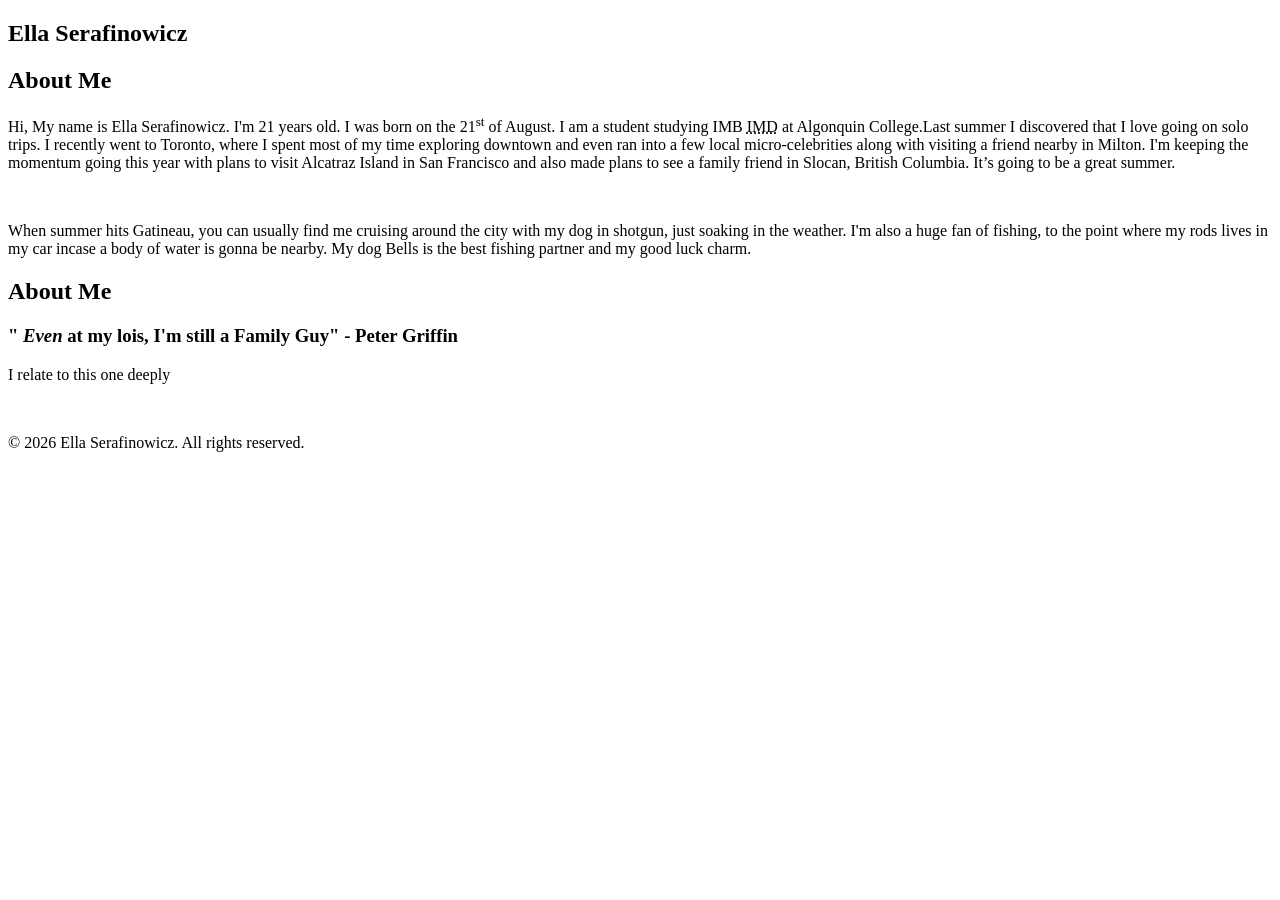
==== html-assignment/index.html @ 7c547981 "changed files" ====
<!DOCTYPE html>
<html lang="en">
<head>
    <meta charset="UTF-8">
    <meta name="viewport" content="width=device-width, initial-scale=1.0">
    <title>Ella Serafinowicz</title>
</head>
<body>
    <article>
        <header>
            <h1>Ella Serafinowicz</h1>
        </header>
        <h2>About Me</h2>
        <p>Hi, My name is Ella Serafinowicz. I'm 21 years old. I was born on the 21<sup>st</sup> of August. I am a student studying IMB <abbr title="Interactive Media Design">IMD</abbr> at Algonquin College.Last summer I discovered that I love going on solo trips. I recently went to Toronto, where I spent most of my time exploring downtown and even ran into a few local micro-celebrities
              along with visiting a friend nearby  in Milton. I'm keeping the momentum going this year with plans to visit Alcatraz Island
              in San Francisco and also made plans to see a family friend in Slocan, British Columbia. It’s going to be a great summer.
        </p> 
        <br>
        <p>When summer hits Gatineau, you can usually find me cruising around the city with my dog in shotgun,
             just soaking in the weather. I'm also a huge fan of fishing, to the point where my rods lives in 
             my car incase a body of water is gonna be nearby. My dog Bells is the best fishing partner and my good luck charm.</p>
   </article>
<article>
    <h2>About Me</h2>
    <h3> "<em> Even</em> at my lois, I'm still a Family Guy" - Peter Griffin</h3>
<p> I relate to this one deeply </p>
</article>
<footer>
    <br>
    <p>&copy; 2026 Ella Serafinowicz. All rights reserved.</p>
</footer>
</body>
</html>
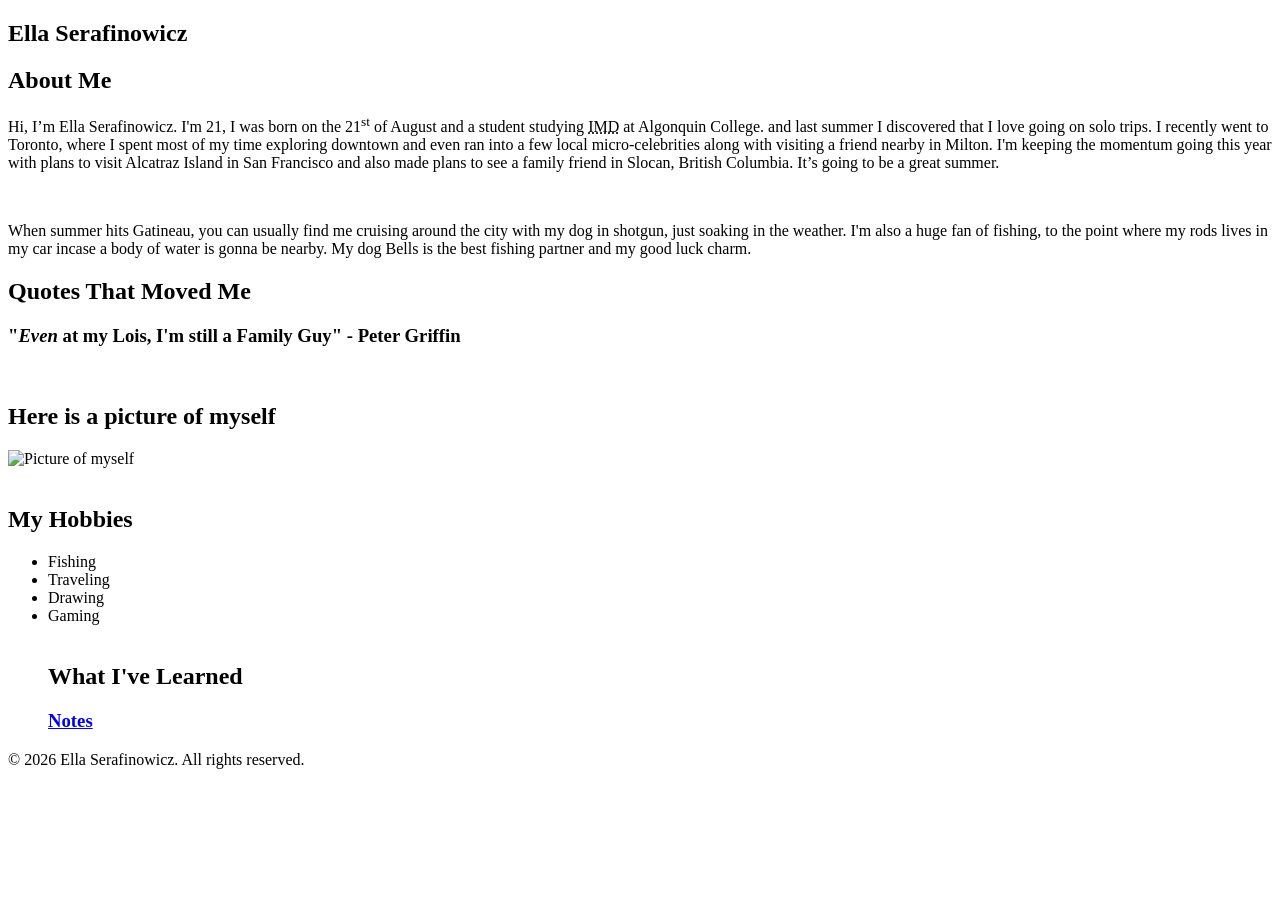
==== commit 7acfedfa: "added navigation to Notes pages" ====
--- a/html-assignment/index.html
+++ b/html-assignment/index.html
@@ -7,27 +7,45 @@
 </head>
 <body>
     <article>
-        <header>
-            <h1>Ella Serafinowicz</h1>
-        </header>
+        <header><h1>Ella Serafinowicz</h1></header>
         <h2>About Me</h2>
-        <p>Hi, My name is Ella Serafinowicz. I'm 21 years old. I was born on the 21<sup>st</sup> of August. I am a student studying IMB <abbr title="Interactive Media Design">IMD</abbr> at Algonquin College.Last summer I discovered that I love going on solo trips. I recently went to Toronto, where I spent most of my time exploring downtown and even ran into a few local micro-celebrities
+        <p>Hi, I’m Ella Serafinowicz. I'm 21, I was born on the 21<sup>st</sup> of August and a student studying <abbr title="Interactive Media Design">IMD</abbr> at Algonquin College. and last summer I discovered that I love going on solo trips.
+             I recently went to Toronto, where I spent most of my time exploring downtown and even ran into a few local micro-celebrities
               along with visiting a friend nearby  in Milton. I'm keeping the momentum going this year with plans to visit Alcatraz Island
               in San Francisco and also made plans to see a family friend in Slocan, British Columbia. It’s going to be a great summer.
         </p> 
         <br>
         <p>When summer hits Gatineau, you can usually find me cruising around the city with my dog in shotgun,
              just soaking in the weather. I'm also a huge fan of fishing, to the point where my rods lives in 
-             my car incase a body of water is gonna be nearby. My dog Bells is the best fishing partner and my good luck charm.</p>
-   </article>
+             my car incase a body of water is gonna be nearby. My dog Bells is the best fishing partner and my good luck charm. </p>
+    </article>
+    <article>
+        <h2>Quotes That Moved Me</h2>
+        <h3> "<em>Even</em> at my Lois, I'm still a Family Guy" - Peter Griffin</h3>
+    </article>
+    <br>
+    <article>
+        <h1>Here is a picture of myself</h1>
+         <img src="images/picofme.jpg" alt="Picture of myself" width="200" height="300">
+        </h1>
+    </article>
+<br>
 <article>
-    <h2>About Me</h2>
-    <h3> "<em> Even</em> at my lois, I'm still a Family Guy" - Peter Griffin</h3>
-<p> I relate to this one deeply </p>
+    <h2>My Hobbies</h2>
+    <ul>
+        <li>Fishing</li>
+        <li>Traveling</li>
+        <li>Drawing</li>
+        <li>Gaming</li>
+        <br>
+        <h2>What I've Learned</h2>
+        <h3>
+        <nav><a href="notes.html">Notes</a></nav>
+        </h3>
+    </ul>
 </article>
-<footer>
-    <br>
-    <p>&copy; 2026 Ella Serafinowicz. All rights reserved.</p>
-</footer>
+    <footer>
+        <p>&copy; 2026 Ella Serafinowicz. All rights reserved.</p>
+    </footer>
 </body>
 </html>
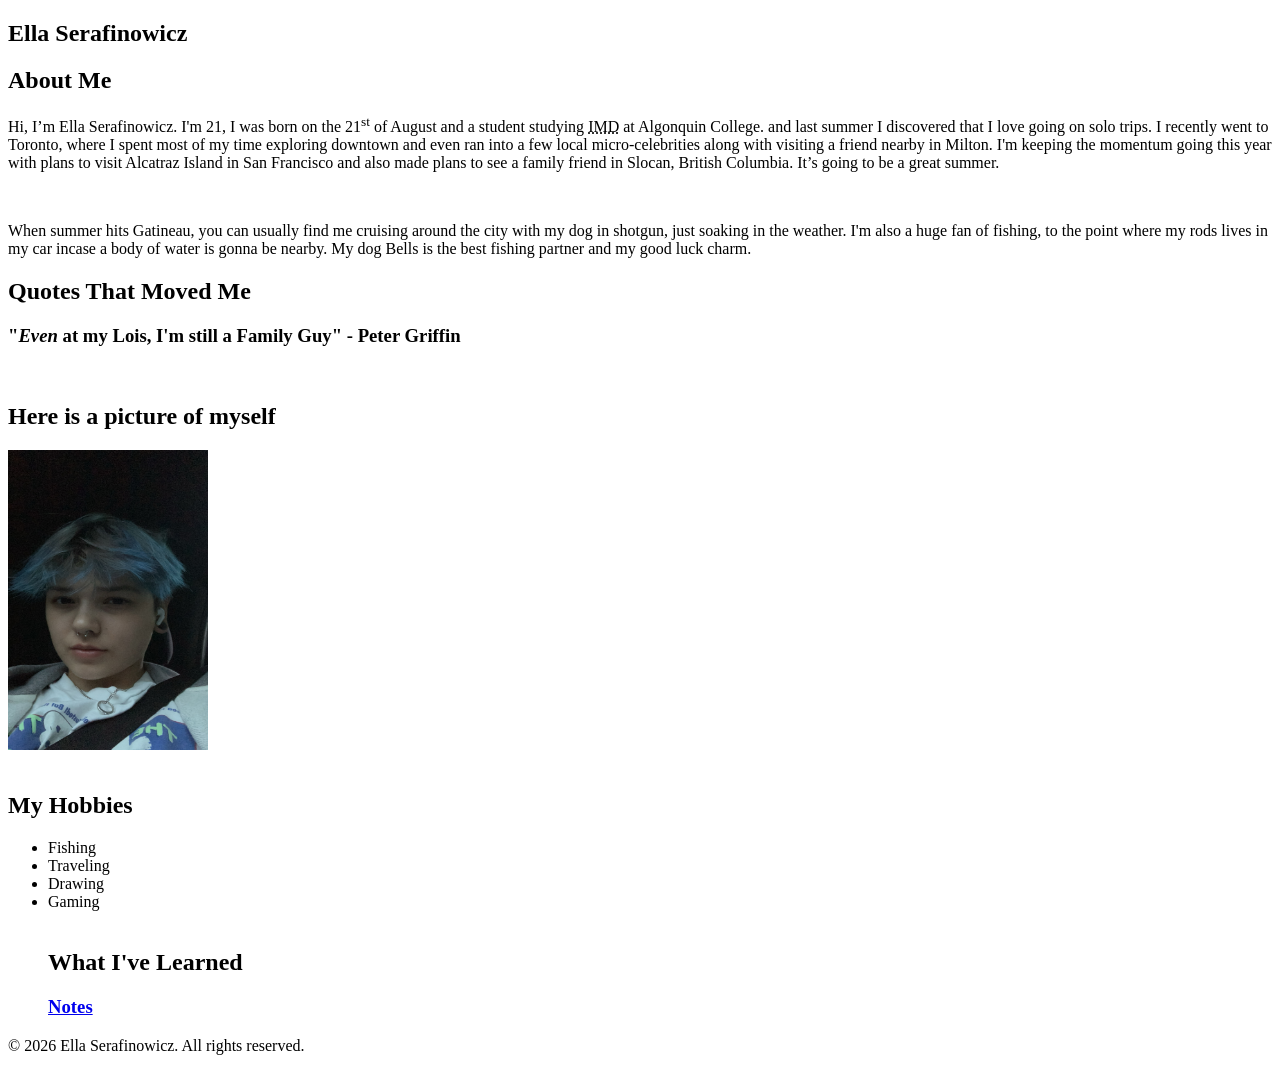
==== commit 2b591ca3: "added nav" ====
--- a/html-assignment/index.html
+++ b/html-assignment/index.html
@@ -37,7 +37,7 @@
         <li>Traveling</li>
         <li>Drawing</li>
         <li>Gaming</li>
-        <br>
+        <br> 
         <h2>What I've Learned</h2>
         <h3>
         <nav><a href="notes.html">Notes</a></nav>
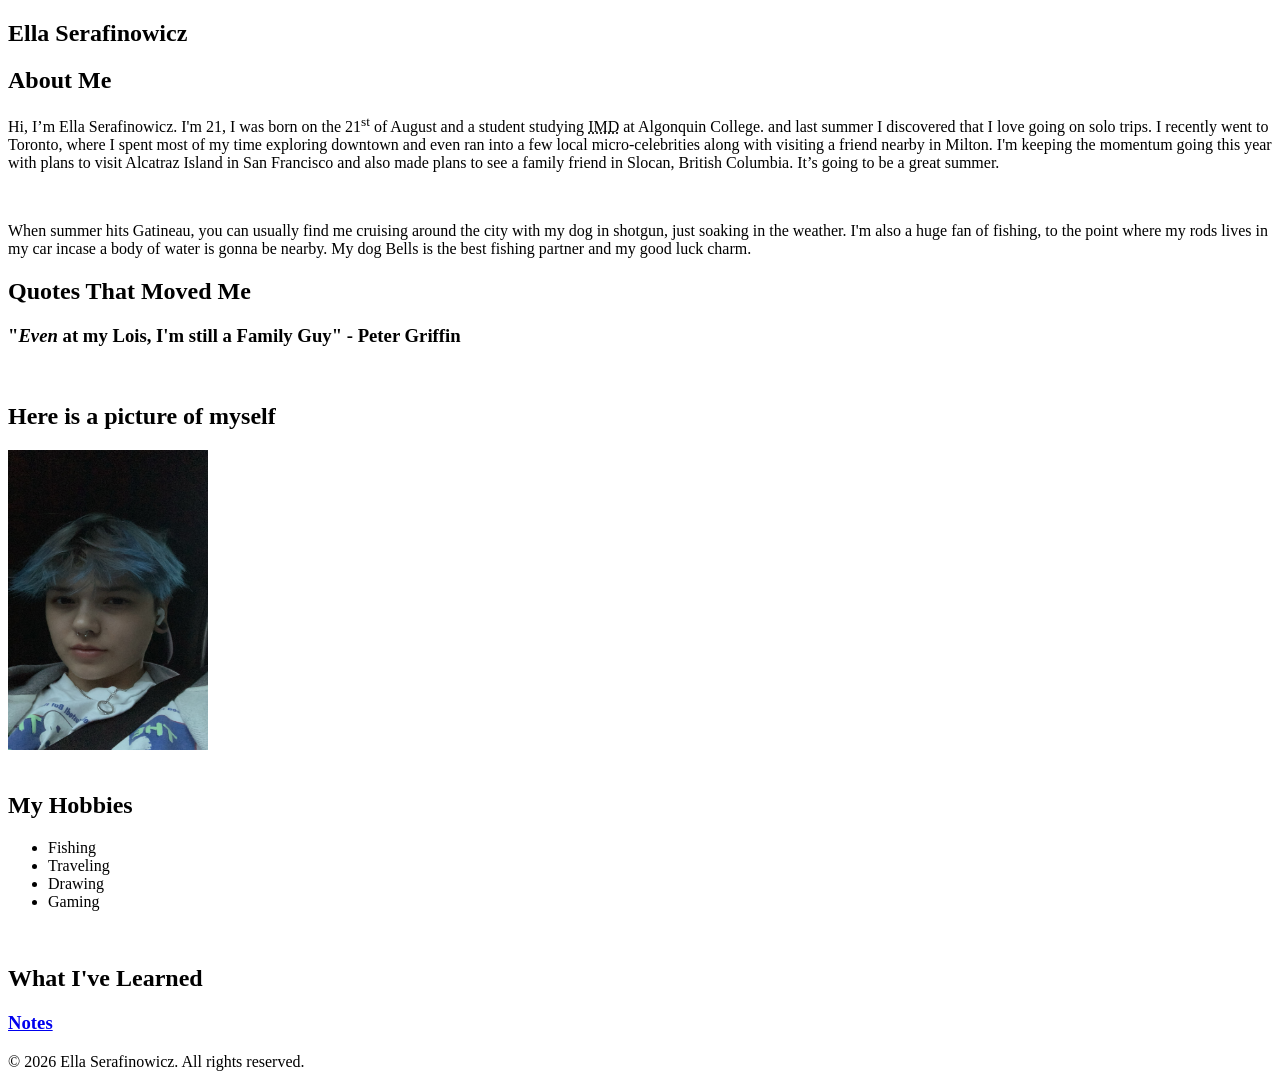
==== commit 78b6dc41: "fixed unvalid tags" ====
--- a/html-assignment/index.html
+++ b/html-assignment/index.html
@@ -35,14 +35,14 @@
     <ul>
         <li>Fishing</li>
         <li>Traveling</li>
-        <li>Drawing</li>
+        <li>Drawing</li> 
         <li>Gaming</li>
+    </ul>
         <br> 
         <h2>What I've Learned</h2>
         <h3>
         <nav><a href="notes.html">Notes</a></nav>
         </h3>
-    </ul>
 </article>
     <footer>
         <p>&copy; 2026 Ella Serafinowicz. All rights reserved.</p>
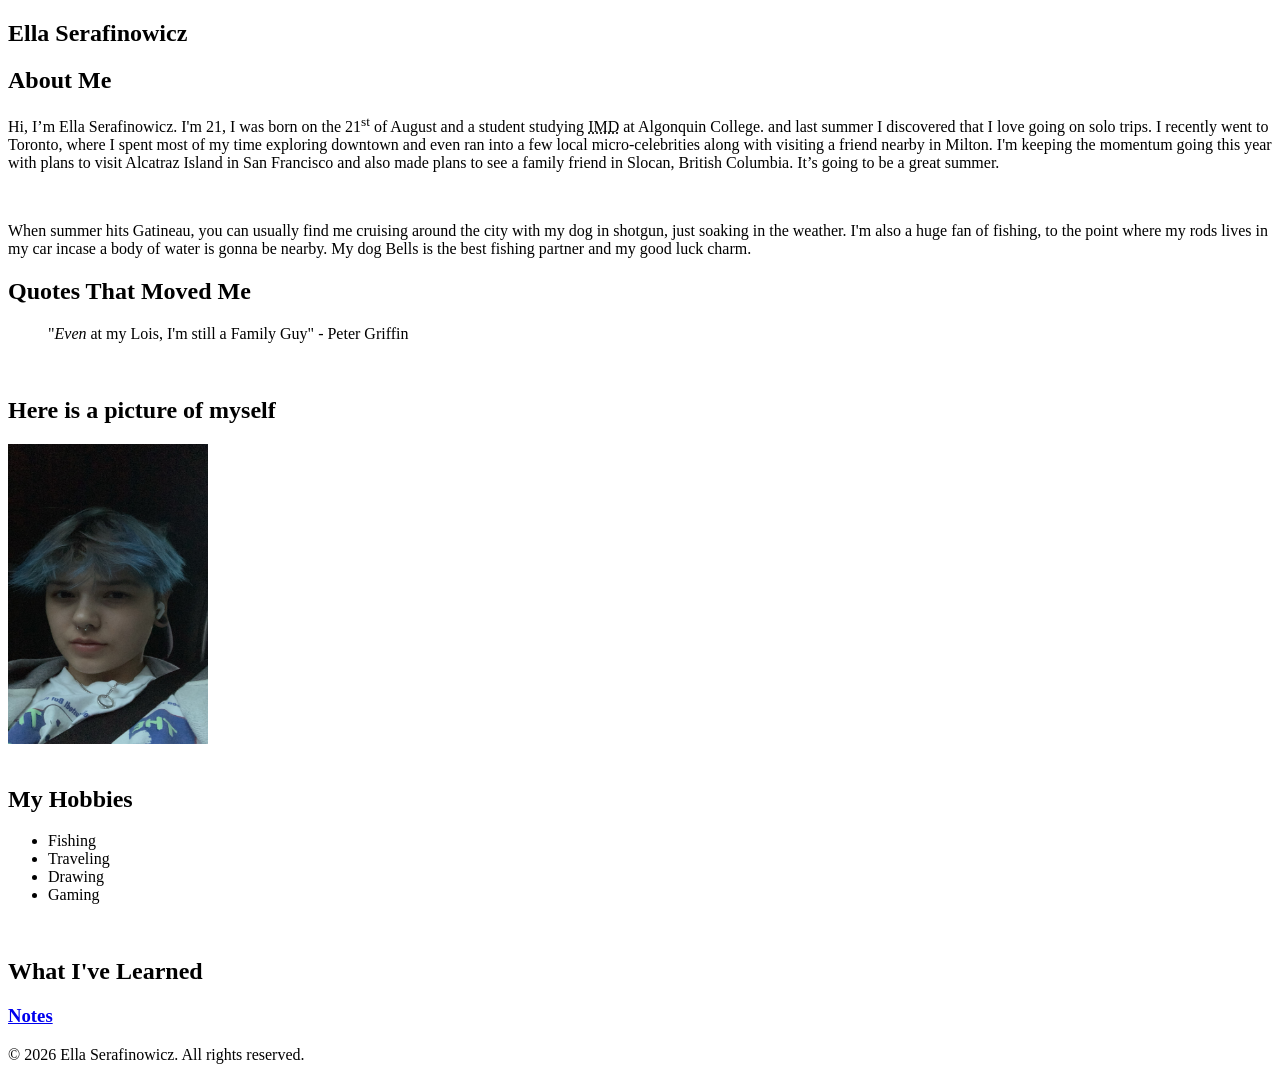
==== commit b1dbe2fd: "fix" ====
--- a/html-assignment/index.html
+++ b/html-assignment/index.html
@@ -4,10 +4,11 @@
     <meta charset="UTF-8">
     <meta name="viewport" content="width=device-width, initial-scale=1.0">
     <title>Ella Serafinowicz</title>
+<link rel="stylesheet href=style.css">
 </head>
 <body>
     <article>
-        <header><h1>Ella Serafinowicz</h1></header>
+        <header><h1 class="site-title">Ella Serafinowicz</h1></header>
         <h2>About Me</h2>
         <p>Hi, I’m Ella Serafinowicz. I'm 21, I was born on the 21<sup>st</sup> of August and a student studying <abbr title="Interactive Media Design">IMD</abbr> at Algonquin College. and last summer I discovered that I love going on solo trips.
              I recently went to Toronto, where I spent most of my time exploring downtown and even ran into a few local micro-celebrities
@@ -21,18 +22,19 @@
     </article>
     <article>
         <h2>Quotes That Moved Me</h2>
+       <blockquote
         <h3> "<em>Even</em> at my Lois, I'm still a Family Guy" - Peter Griffin</h3>
-    </article>
+   </blockquote></article>
+
     <br>
     <article>
         <h1>Here is a picture of myself</h1>
          <img src="images/picofme.jpg" alt="Picture of myself" width="200" height="300">
-        </h1>
     </article>
 <br>
 <article>
     <h2>My Hobbies</h2>
-    <ul>
+    <ul class="hobby-list">
         <li>Fishing</li>
         <li>Traveling</li>
         <li>Drawing</li> 
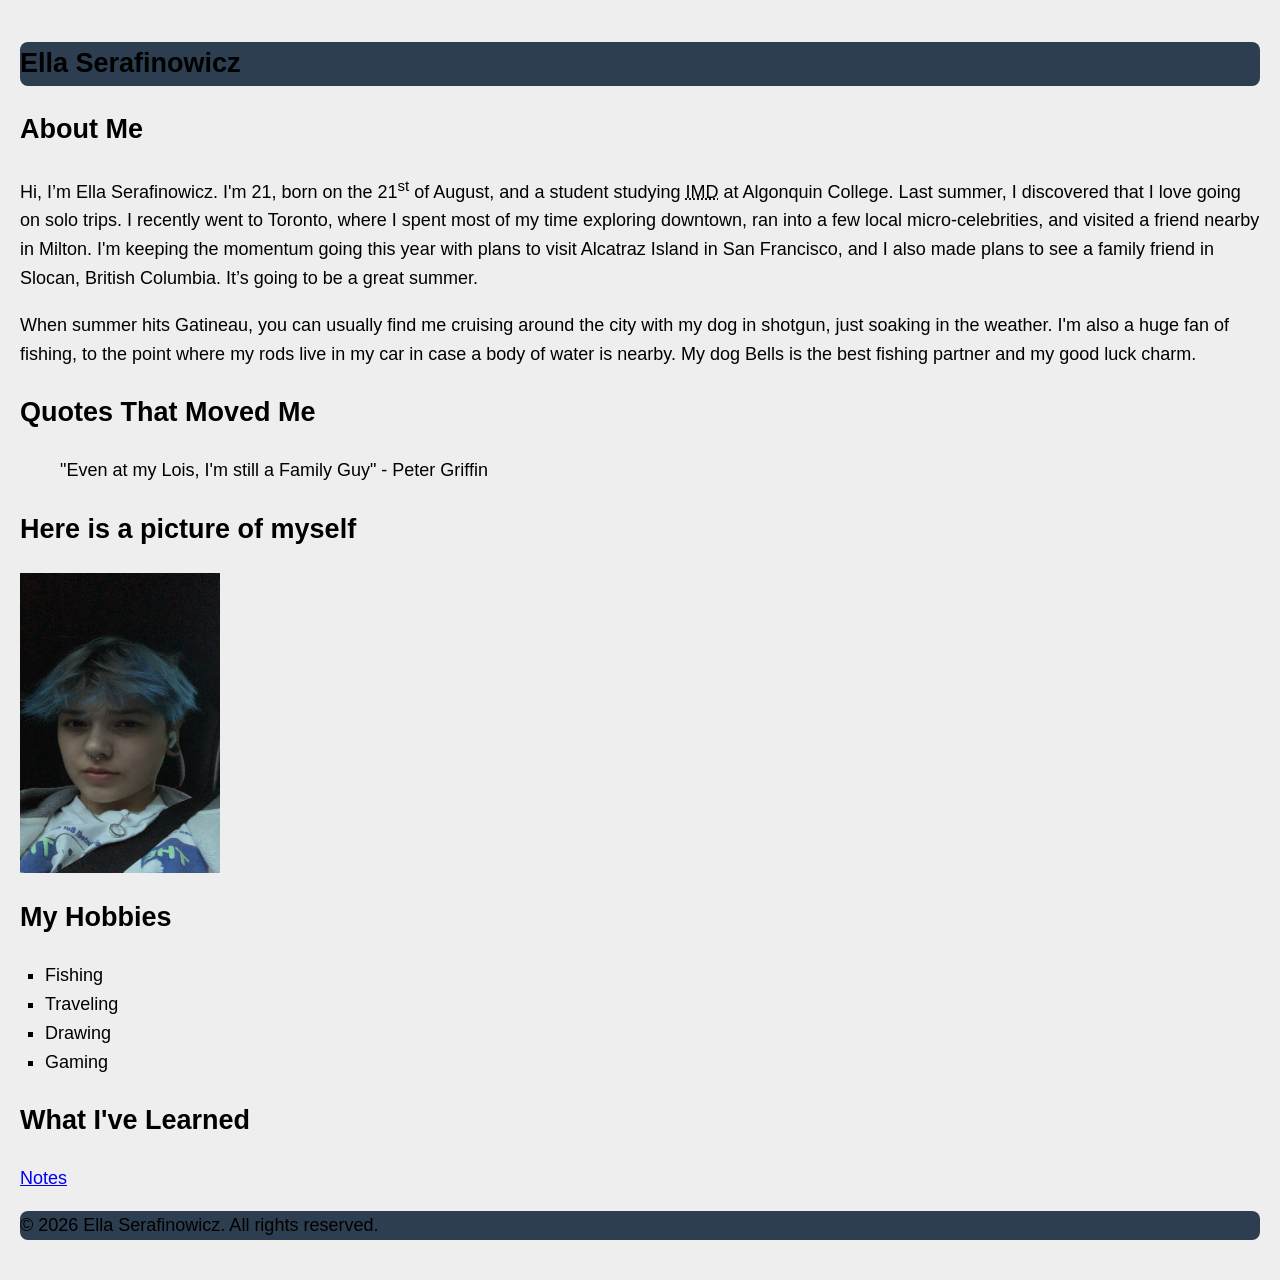
==== commit 9cccfb04: "fih" ====
--- a/html-assignment/index.html
+++ b/html-assignment/index.html
@@ -4,48 +4,46 @@
     <meta charset="UTF-8">
     <meta name="viewport" content="width=device-width, initial-scale=1.0">
     <title>Ella Serafinowicz</title>
-<link rel="stylesheet href=style.css">
+    <link rel="stylesheet" href="style.css">
 </head>
 <body>
     <article>
-        <header><h1 class="site-title">Ella Serafinowicz</h1></header>
+        <header>
+            <h1 class="site-title">Ella Serafinowicz</h1>
+        </header>
         <h2>About Me</h2>
-        <p>Hi, I’m Ella Serafinowicz. I'm 21, I was born on the 21<sup>st</sup> of August and a student studying <abbr title="Interactive Media Design">IMD</abbr> at Algonquin College. and last summer I discovered that I love going on solo trips.
-             I recently went to Toronto, where I spent most of my time exploring downtown and even ran into a few local micro-celebrities
-              along with visiting a friend nearby  in Milton. I'm keeping the momentum going this year with plans to visit Alcatraz Island
-              in San Francisco and also made plans to see a family friend in Slocan, British Columbia. It’s going to be a great summer.
-        </p> 
-        <br>
-        <p>When summer hits Gatineau, you can usually find me cruising around the city with my dog in shotgun,
-             just soaking in the weather. I'm also a huge fan of fishing, to the point where my rods lives in 
-             my car incase a body of water is gonna be nearby. My dog Bells is the best fishing partner and my good luck charm. </p>
+        <p>Hi, I’m Ella Serafinowicz. I'm 21, born on the 21<sup>st</sup> of August, and a student studying <abbr title="Interactive Media Design">IMD</abbr> at Algonquin College. Last summer, I discovered that I love going on solo trips. I recently went to Toronto, where I spent most of my time exploring downtown, ran into a few local micro-celebrities, and visited a friend nearby in Milton. I'm keeping the momentum going this year with plans to visit Alcatraz Island in San Francisco, and I also made plans to see a family friend in Slocan, British Columbia. It’s going to be a great summer.</p> 
+        
+        <p>When summer hits Gatineau, you can usually find me cruising around the city with my dog in shotgun, just soaking in the weather. I'm also a huge fan of fishing, to the point where my rods live in my car in case a body of water is nearby. My dog Bells is the best fishing partner and my good luck charm.</p>
     </article>
+
     <article>
         <h2>Quotes That Moved Me</h2>
-       <blockquote
-        <h3> "<em>Even</em> at my Lois, I'm still a Family Guy" - Peter Griffin</h3>
-   </blockquote></article>
+        <blockquote cite="https://www.fox.com/family-guy/">
+            <p>"Even at my Lois, I'm still a Family Guy" - Peter Griffin</p>
+        </blockquote>
+    </article>
 
-    <br>
     <article>
-        <h1>Here is a picture of myself</h1>
-         <img src="images/picofme.jpg" alt="Picture of myself" width="200" height="300">
+        <h2>Here is a picture of myself</h2>
+        <img id="my-image" src="images/picofme.jpg" alt="Picture of Ella Serafinowicz" width="200" height="300">
     </article>
-<br>
-<article>
-    <h2>My Hobbies</h2>
-    <ul class="hobby-list">
-        <li>Fishing</li>
-        <li>Traveling</li>
-        <li>Drawing</li> 
-        <li>Gaming</li>
-    </ul>
-        <br> 
+
+    <article>
+        <h2>My Hobbies</h2>
+        <ul class="hobby-list">
+            <li>Fishing</li>
+            <li>Traveling</li>
+            <li>Drawing</li> 
+            <li>Gaming</li>
+        </ul>
+        
         <h2>What I've Learned</h2>
-        <h3>
-        <nav><a href="notes.html">Notes</a></nav>
-        </h3>
-</article>
+        <nav>
+            <a href="notes.html">Notes</a>
+        </nav>
+    </article>
+
     <footer>
         <p>&copy; 2026 Ella Serafinowicz. All rights reserved.</p>
     </footer>
--- a/html-assignment/style.css
+++ b/html-assignment/style.css
@@ -0,0 +1,41 @@
+body {
+    font-family:Arial, Helvetica, sans-serif
+}
+body {
+    font-size: 18px;
+    line-height: 1.6;
+    color: #3333333;
+    margin: 0;
+    padding: 20px;
+    background-color: #eeeeee;
+}
+
+header, footer {
+    background-color: #2c3e50;  
+    color: #ffffffff
+    padding: 20px;
+    border-radius: 8px;
+    margin-bottom: 20px;
+}
+.site title {
+    color: #ecf0f1
+}
+#my-image {
+    display:block
+}
+.hobby-list {
+    list-style-type: square;
+    padding-left: 25px;
+    .hubby-list li:nth-child
+    background-color #eeeeee    
+}
+main article {
+    background: #ffffff;
+    padding: 20px
+}
+block quotes{
+    margin: 10px;
+    padding-left: 15px;
+    border-left: 4px solid #2c3e50;
+    font font-style: italic;
+}
